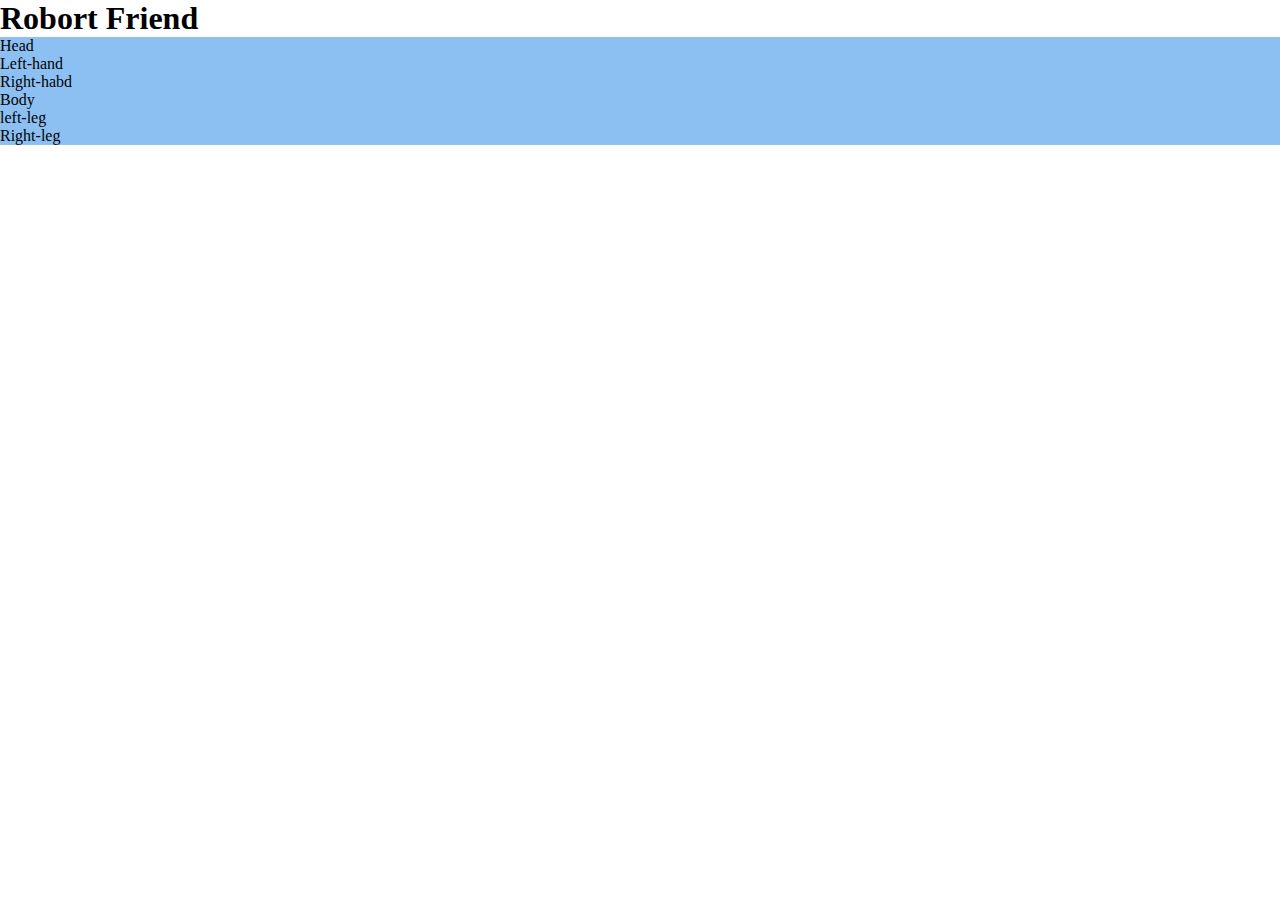
==== FLEXBOX/exercise/index.html @ d21c26e9 "grid review" ====
<!DOCTYPE html>
<html lang="en">
<head>
  <meta charset="UTF-8">
  <meta name="viewport" content="width=device-width, initial-scale=1.0">
  <title>Robort Friend</title>
  <link rel="stylesheet" href="./style.css">
</head>
<body>
  <h1>Robort Friend</h1>
  <div class="container">
    <div>Head</div>
    <div class="left-hand">Left-hand</div>
    <div class="right-hand">Right-habd</div>
    <div>Body</div>
    <div>left-leg</div>
    <div>Right-leg</div>
  </div>
</body>
</html>
---- FLEXBOX/exercise/style.css ----
*{
  margin: 0;
}

.container {
  display: grid;
  grid-template-columns: ;
  /* flex-direction: column; */
  /* align-items: center; */
  /* gap: 10px; */
  background-color: antiquewhite;
}
.container div {
  background-color: #8cc0f3;
  /* width: 17rem; */
  /* height: 10rem; */
}

.left-hand {

}
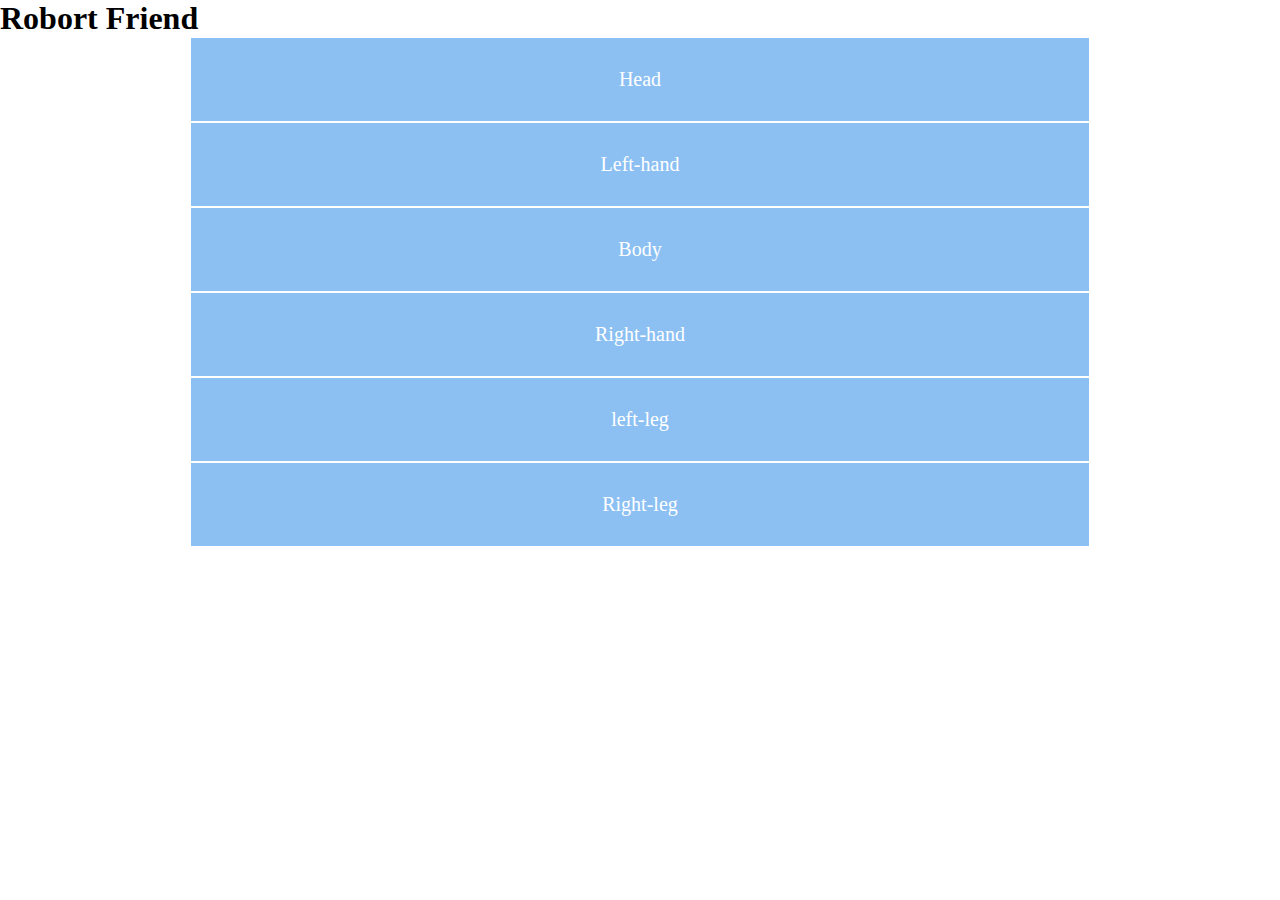
==== commit 413edcfb: "Bootstrap5 update" ====
--- a/FLEXBOX/exercise/index.html
+++ b/FLEXBOX/exercise/index.html
@@ -9,12 +9,12 @@
 <body>
   <h1>Robort Friend</h1>
   <div class="container">
-    <div>Head</div>
+    <div class="head">Head</div>
     <div class="left-hand">Left-hand</div>
-    <div class="right-hand">Right-habd</div>
-    <div>Body</div>
-    <div>left-leg</div>
-    <div>Right-leg</div>
+    <div class="body">Body</div>
+    <div class="right-hand">Right-hand</div>
+    <div class="left-leg">left-leg</div>
+    <div class="right-leg">Right-leg</div>
   </div>
 </body>
 </html>--- a/FLEXBOX/exercise/style.css
+++ b/FLEXBOX/exercise/style.css
@@ -1,21 +1,91 @@
 *{
   margin: 0;
 }
-
-.container {
+body {
+  position: relative;
+}
+/* .container {
   display: grid;
-  grid-template-columns: ;
-  /* flex-direction: column; */
-  /* align-items: center; */
-  /* gap: 10px; */
+  grid-template-columns: repeat(3, auto);
   background-color: antiquewhite;
+  max-width: 900px;
+  margin: 0 auto;
 }
 .container div {
   background-color: #8cc0f3;
-  /* width: 17rem; */
-  /* height: 10rem; */
+  border: 1px solid #fff;
+  font-size: 20px;
+  color: #fff;
+  padding: 30px;
+  text-align: center;
 }
 
+.head {
+  grid-column-start: 2;
+  height: 100px;
+  border-top-right-radius: 50%;
+  border-top-left-radius: 50%;
+}
 .left-hand {
+  grid-column-start: 1;
+  height: 128px;
+  width: 0px;
+  border-radius: 30px;
+  margin-left: 10px;
+}
+.right-hand {
+  grid-column-start: 3;
+  height: 128px;
+  width: 0px;
+  border-radius: 30px;
+}
+.body {
+  height: 200px;
+  border-bottom-right-radius: 30%;
+  border-bottom-left-radius: 30%;
+}
+.left-leg, .right-leg {
+  height: 128px;
+  width: 0px;
+  border-radius: 30px;
+  position: absolute;
+}
 
+.left-leg {
+  left: 44%;
+  bottom: -132px;
+}
+.right-leg {
+  right: 44%;
+  bottom: -132px;
+} */
+
+.container {
+  background-color: antiquewhite;
+  max-width: 900px;
+  max-height: 100vh;
+  margin: 0 auto;
+  position: relative;
+}
+
+.container div  {
+  background-color: #8cc0f3;
+  color: #fff;
+  border: 1px solid #fff;
+  font-size: 20px;
+  color: #fff;
+  padding: 30px;
+  text-align: center;
+  /* position: absolute; */
+}
+
+.head, .body {
+  /* width: 200px; */
+  /* height: 200px; */
+  /* position: absolute; */
+}
+.left-hand, .right-hand, .left-leg,
+.right-leg {
+  /* width: 50px; */
+  /* height: 50px; */
 }